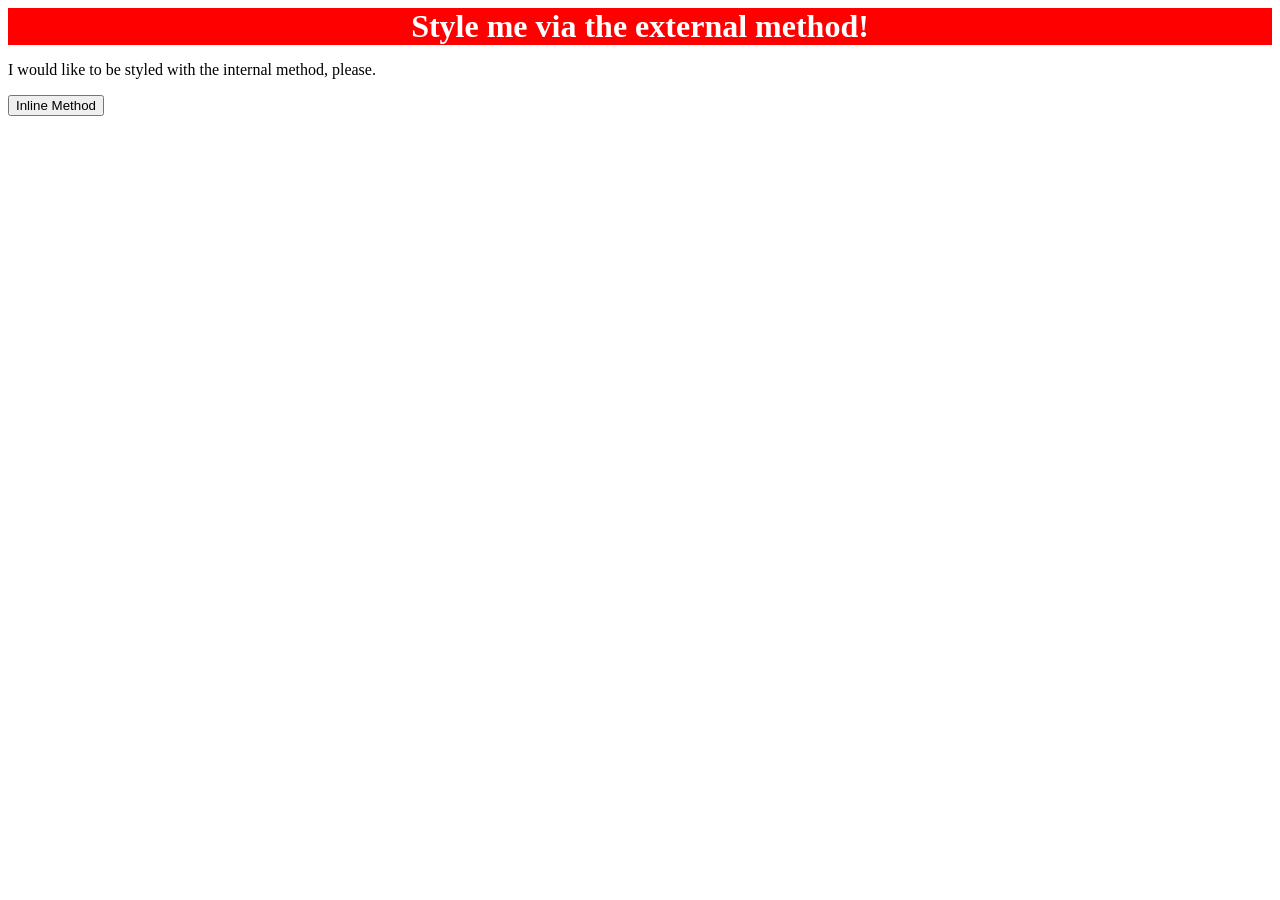
==== foundations/intro-to-css/01-css-methods/index.html @ 968e2861 "Link external stylesheet" ====
<!DOCTYPE html>
<html lang="en">
  <head>
    <meta charset="UTF-8">
    <meta http-equiv="X-UA-Compatible" content="IE=edge">
    <meta name="viewport" content="width=device-width, initial-scale=1.0">
    <title>Methods for Adding CSS</title>
    <link rel="stylesheet" href="styles.css">
  </head>
  <body>
    <div>Style me via the external method!</div>
    <p>I would like to be styled with the internal method, please.</p>
    <button>Inline Method</button>
  </body>
</html>
---- foundations/intro-to-css/01-css-methods/styles.css ----
div{
    background-color:red;
    color:white;
    font-size:32px;
    text-align: center;
    font-weight:bold;
}
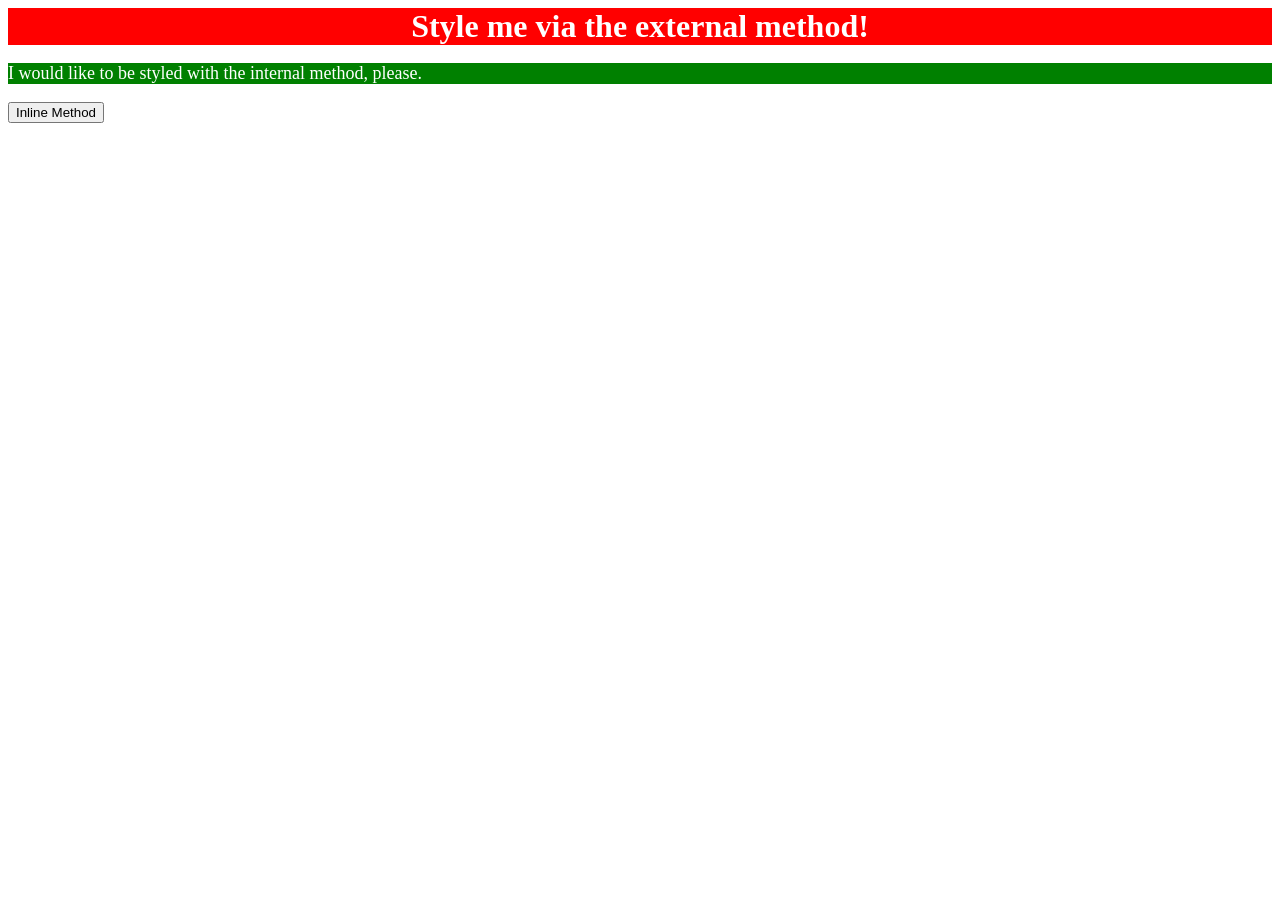
==== commit ae90165c: "Add internal styling" ====
--- a/foundations/intro-to-css/01-css-methods/index.html
+++ b/foundations/intro-to-css/01-css-methods/index.html
@@ -6,6 +6,13 @@
     <meta name="viewport" content="width=device-width, initial-scale=1.0">
     <title>Methods for Adding CSS</title>
     <link rel="stylesheet" href="styles.css">
+    <style>
+      p{
+        background-color: green;
+        color:white;
+        font-size: 18px;
+      }
+    </style>
   </head>
   <body>
     <div>Style me via the external method!</div>
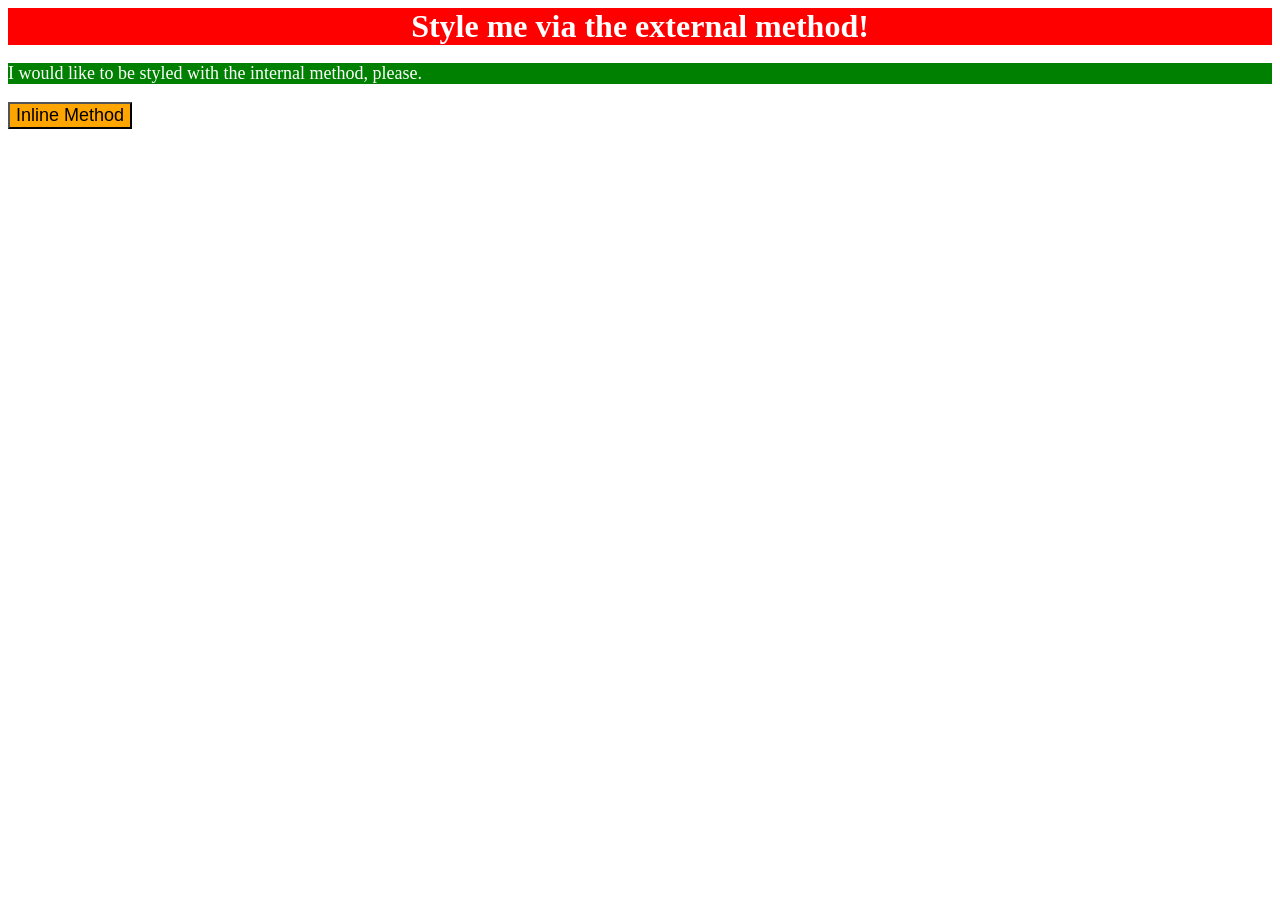
==== commit 7c0b68a7: "Add inline styling to button" ====
--- a/foundations/intro-to-css/01-css-methods/index.html
+++ b/foundations/intro-to-css/01-css-methods/index.html
@@ -17,6 +17,6 @@
   <body>
     <div>Style me via the external method!</div>
     <p>I would like to be styled with the internal method, please.</p>
-    <button>Inline Method</button>
+    <button style="background-color: orange; font-size: 18px;">Inline Method</button>
   </body>
 </html>
